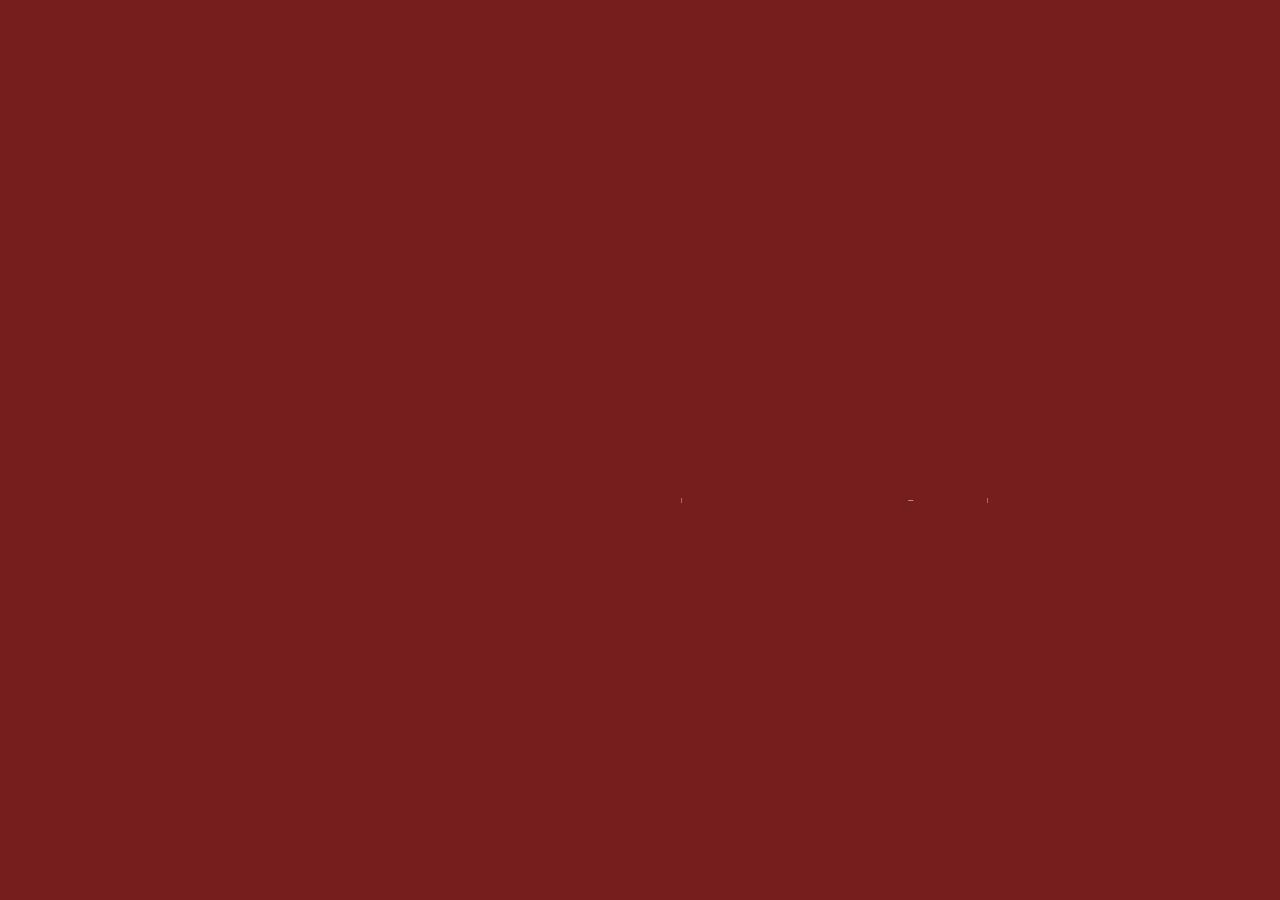
==== animation-2/index.html @ 59249333 "Adding first 2 text animation" ====
<!DOCTYPE html>
<html lang="en">
<head>
    <meta charset="UTF-8">
    <meta http-equiv="X-UA-Compatible" content="IE=edge">
    <meta name="viewport" content="width=device-width, initial-scale=1.0">
    <link rel="stylesheet" href="style.css">
    <title>Document</title>
</head>
<body>
    <svg id="logo" width="754" height="113" viewBox="0 0 754 113" fill="none" xmlns="http://www.w3.org/2000/svg">
        <!--5 -->
        <path d="M55.344 55.304C58.992 55.88 62.304 57.368 65.28 59.768C68.352 62.168 70.752 65.144 72.48 68.696C74.304 72.248 75.216 76.04 75.216 80.072C75.216 85.16 73.92 89.768 71.328 93.896C68.736 97.928 64.944 101.144 59.952 103.544C55.056 105.848 49.248 107 42.528 107H5.08801V6.632H41.088C47.904 6.632 53.712 7.784 58.512 10.088C63.312 12.296 66.912 15.32 69.312 19.16C71.712 23 72.912 27.32 72.912 32.12C72.912 38.072 71.28 43.016 68.016 46.952C64.848 50.792 60.624 53.576 55.344 55.304ZM18.192 49.976H40.224C46.368 49.976 51.12 48.536 54.48 45.656C57.84 42.776 59.52 38.792 59.52 33.704C59.52 28.616 57.84 24.632 54.48 21.752C51.12 18.872 46.272 17.432 39.936 17.432H18.192V49.976ZM41.376 96.2C47.904 96.2 52.992 94.664 56.64 91.592C60.288 88.52 62.112 84.248 62.112 78.776C62.112 73.208 60.192 68.84 56.352 65.672C52.512 62.408 47.376 60.776 40.944 60.776H18.192V96.2H41.376Z" stroke="white" stroke-width="5" mask="url(#path-1-outside-1_1_5)"/>
        <path d="M106.505 96.344H141.641V107H93.4005V6.632H106.505V96.344Z" stroke="white" stroke-width="5" mask="url(#path-1-outside-1_1_5)"/>
        <path d="M214.885 84.68H171.109L163.045 107H149.221L185.509 7.208H200.629L236.773 107H222.949L214.885 84.68ZM211.141 74.024L192.997 23.336L174.853 74.024H211.141Z" stroke="white" stroke-width="5" mask="url(#path-1-outside-1_1_5)"/>
        <path d="M247.692 56.744C247.692 46.952 249.9 38.168 254.316 30.392C258.732 22.52 264.732 16.376 272.316 11.96C279.996 7.544 288.492 5.336 297.804 5.336C308.748 5.336 318.3 7.976 326.46 13.256C334.62 18.536 340.572 26.024 344.316 35.72H328.62C325.836 29.672 321.804 25.016 316.524 21.752C311.34 18.488 305.1 16.856 297.804 16.856C290.796 16.856 284.508 18.488 278.94 21.752C273.372 25.016 269.004 29.672 265.836 35.72C262.668 41.672 261.084 48.68 261.084 56.744C261.084 64.712 262.668 71.72 265.836 77.768C269.004 83.72 273.372 88.328 278.94 91.592C284.508 94.856 290.796 96.488 297.804 96.488C305.1 96.488 311.34 94.904 316.524 91.736C321.804 88.472 325.836 83.816 328.62 77.768H344.316C340.572 87.368 334.62 94.808 326.46 100.088C318.3 105.272 308.748 107.864 297.804 107.864C288.492 107.864 279.996 105.704 272.316 101.384C264.732 96.968 258.732 90.872 254.316 83.096C249.9 75.32 247.692 66.536 247.692 56.744Z" stroke="white" stroke-width="5" mask="url(#path-1-outside-1_1_5)"/>
        <path d="M418.254 107L376.926 61.208V107H363.822V6.632H376.926V53.144L418.398 6.632H434.958L389.454 56.888L435.39 107H418.254Z" stroke="white" stroke-width="5" mask="url(#path-1-outside-1_1_5)"/>
        <path d="M517.13 36.008C517.13 44.36 514.25 51.32 508.49 56.888C502.826 62.36 494.138 65.096 482.426 65.096H463.13V107H450.026V6.632H482.426C493.754 6.632 502.345 9.368 508.201 14.84C514.153 20.312 517.13 27.368 517.13 36.008ZM482.426 54.296C489.722 54.296 495.097 52.712 498.553 49.544C502.009 46.376 503.737 41.864 503.737 36.008C503.737 23.624 496.634 17.432 482.426 17.432H463.13V54.296H482.426Z" stroke="white" stroke-width="5" mask="url(#path-1-outside-1_1_5)"/>
        <path d="M546.52 6.632V107H533.416V6.632H546.52Z" stroke="white" stroke-width="5" mask="url(#path-1-outside-1_1_5)"/>
        <path d="M647.766 107H634.662L581.958 27.08V107H568.854V6.488H581.958L634.662 86.264V6.488H647.766V107Z" stroke="white" stroke-width="5" mask="url(#path-1-outside-1_1_5)"/>
        <path d="M724.536 107L683.208 61.208V107H670.104V6.632H683.208V53.144L724.68 6.632H741.24L695.736 56.888L741.672 107H724.536Z" stroke="white" stroke-width="5" mask="url(#path-1-outside-1_1_5)"/>
        </svg>
        <script src="app.js"></script>
        
</body>
</html>
---- animation-2/style.css ----
*{
    margin: 0;
    padding: 0;
    box-sizing: border-box;
}

body{
    width: 100%;
    height: 100vh;
    background-color: #761D1D;
}

#logo{
    position: absolute;
    top: 50%;
    left: 50%;
    transform: translate(-50%,-50%);
    animation: coloranim 0.5s ease forwards 3.1s;
}

#logo path:nth-child(1){
    stroke-dasharray: 610;
    stroke-dashoffset: 610;
    animation: lineanim 2s ease forwards;
}
#logo path:nth-child(2){
    stroke-dasharray: 297;
    stroke-dashoffset: 297;
    animation: lineanim 2s ease forwards 0.3s;
}
#logo path:nth-child(3){
    stroke-dasharray: 490;
    stroke-dashoffset: 490;
    animation: lineanim 2s ease forwards 0.6s;
}
#logo path:nth-child(4){
    stroke-dasharray: 508;
    stroke-dashoffset: 508;
    animation: lineanim 2s ease forwards 0.9s;
}
#logo path:nth-child(5){
    stroke-dasharray: 512;
    stroke-dashoffset: 512;
    animation: lineanim 2s ease forwards 1.2s;
}
#logo path:nth-child(6){
    stroke-dasharray: 450;
    stroke-dashoffset: 450;
    animation: lineanim 2s ease forwards 1.6s;
}
#logo path:nth-child(7){
    stroke-dasharray: 227;
    stroke-dashoffset: 227;
    animation: lineanim 2s ease forwards 1.8s;
}
#logo path:nth-child(8){
    stroke-dasharray: 604;
    stroke-dashoffset: 604;
    animation: lineanim 2s ease forwards 2.1s;
}
#logo path:nth-child(9){
    stroke-dasharray: 512;
    stroke-dashoffset: 512;
    animation: lineanim 2s ease forwards 2.4s;
}

@keyframes lineanim {
    to{
        stroke-dashoffset: 0;
    }
}


@keyframes coloranim {
    from{
        fill: transparent;
    }
    to{
        fill:white;
    }
}
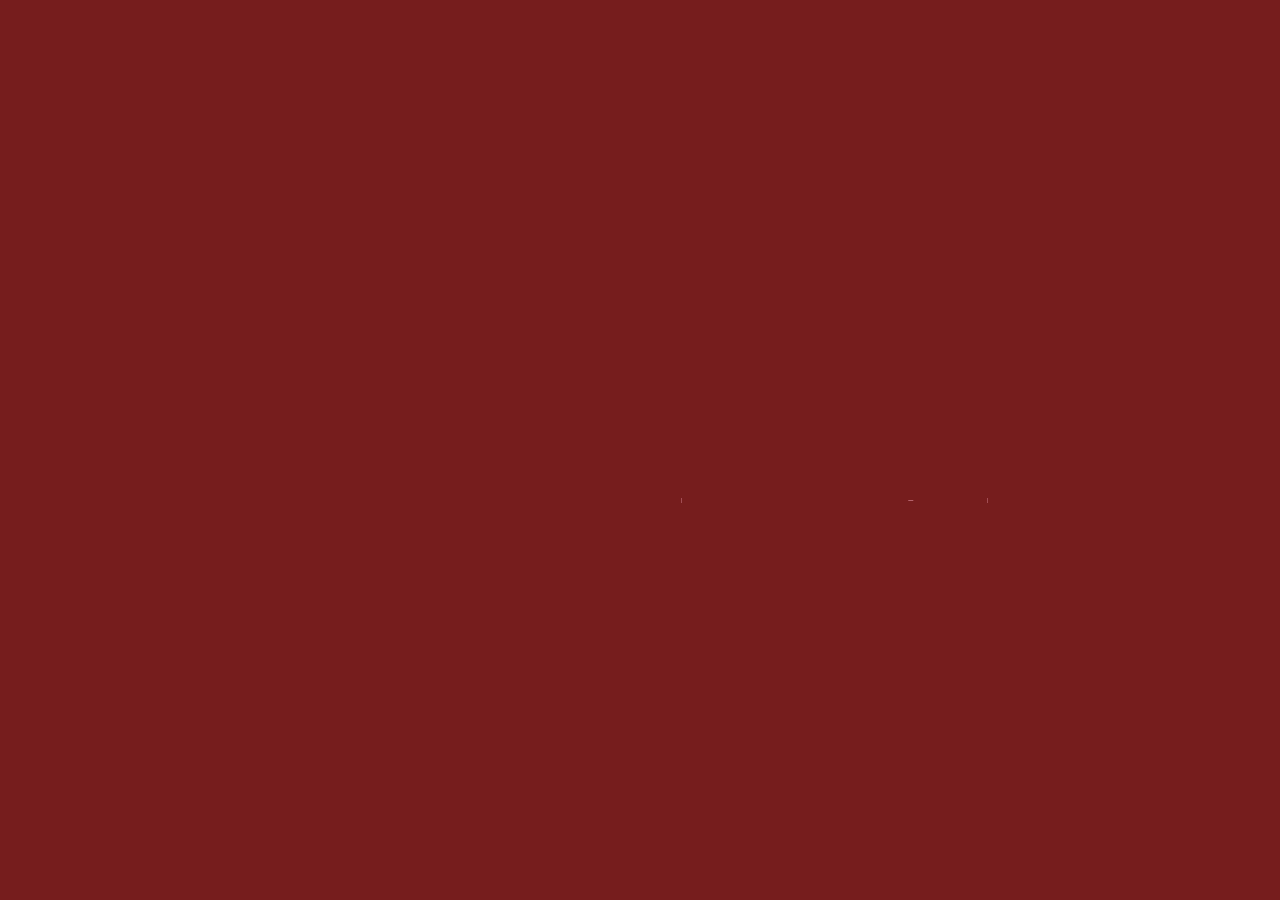
==== commit e0c572c1: "Added one more animation and changed the color of all" ====
--- a/animation-2/index.html
+++ b/animation-2/index.html
@@ -10,15 +10,15 @@
 <body>
     <svg id="logo" width="754" height="113" viewBox="0 0 754 113" fill="none" xmlns="http://www.w3.org/2000/svg">
         <!--5 -->
-        <path d="M55.344 55.304C58.992 55.88 62.304 57.368 65.28 59.768C68.352 62.168 70.752 65.144 72.48 68.696C74.304 72.248 75.216 76.04 75.216 80.072C75.216 85.16 73.92 89.768 71.328 93.896C68.736 97.928 64.944 101.144 59.952 103.544C55.056 105.848 49.248 107 42.528 107H5.08801V6.632H41.088C47.904 6.632 53.712 7.784 58.512 10.088C63.312 12.296 66.912 15.32 69.312 19.16C71.712 23 72.912 27.32 72.912 32.12C72.912 38.072 71.28 43.016 68.016 46.952C64.848 50.792 60.624 53.576 55.344 55.304ZM18.192 49.976H40.224C46.368 49.976 51.12 48.536 54.48 45.656C57.84 42.776 59.52 38.792 59.52 33.704C59.52 28.616 57.84 24.632 54.48 21.752C51.12 18.872 46.272 17.432 39.936 17.432H18.192V49.976ZM41.376 96.2C47.904 96.2 52.992 94.664 56.64 91.592C60.288 88.52 62.112 84.248 62.112 78.776C62.112 73.208 60.192 68.84 56.352 65.672C52.512 62.408 47.376 60.776 40.944 60.776H18.192V96.2H41.376Z" stroke="white" stroke-width="5" mask="url(#path-1-outside-1_1_5)"/>
-        <path d="M106.505 96.344H141.641V107H93.4005V6.632H106.505V96.344Z" stroke="white" stroke-width="5" mask="url(#path-1-outside-1_1_5)"/>
-        <path d="M214.885 84.68H171.109L163.045 107H149.221L185.509 7.208H200.629L236.773 107H222.949L214.885 84.68ZM211.141 74.024L192.997 23.336L174.853 74.024H211.141Z" stroke="white" stroke-width="5" mask="url(#path-1-outside-1_1_5)"/>
-        <path d="M247.692 56.744C247.692 46.952 249.9 38.168 254.316 30.392C258.732 22.52 264.732 16.376 272.316 11.96C279.996 7.544 288.492 5.336 297.804 5.336C308.748 5.336 318.3 7.976 326.46 13.256C334.62 18.536 340.572 26.024 344.316 35.72H328.62C325.836 29.672 321.804 25.016 316.524 21.752C311.34 18.488 305.1 16.856 297.804 16.856C290.796 16.856 284.508 18.488 278.94 21.752C273.372 25.016 269.004 29.672 265.836 35.72C262.668 41.672 261.084 48.68 261.084 56.744C261.084 64.712 262.668 71.72 265.836 77.768C269.004 83.72 273.372 88.328 278.94 91.592C284.508 94.856 290.796 96.488 297.804 96.488C305.1 96.488 311.34 94.904 316.524 91.736C321.804 88.472 325.836 83.816 328.62 77.768H344.316C340.572 87.368 334.62 94.808 326.46 100.088C318.3 105.272 308.748 107.864 297.804 107.864C288.492 107.864 279.996 105.704 272.316 101.384C264.732 96.968 258.732 90.872 254.316 83.096C249.9 75.32 247.692 66.536 247.692 56.744Z" stroke="white" stroke-width="5" mask="url(#path-1-outside-1_1_5)"/>
-        <path d="M418.254 107L376.926 61.208V107H363.822V6.632H376.926V53.144L418.398 6.632H434.958L389.454 56.888L435.39 107H418.254Z" stroke="white" stroke-width="5" mask="url(#path-1-outside-1_1_5)"/>
-        <path d="M517.13 36.008C517.13 44.36 514.25 51.32 508.49 56.888C502.826 62.36 494.138 65.096 482.426 65.096H463.13V107H450.026V6.632H482.426C493.754 6.632 502.345 9.368 508.201 14.84C514.153 20.312 517.13 27.368 517.13 36.008ZM482.426 54.296C489.722 54.296 495.097 52.712 498.553 49.544C502.009 46.376 503.737 41.864 503.737 36.008C503.737 23.624 496.634 17.432 482.426 17.432H463.13V54.296H482.426Z" stroke="white" stroke-width="5" mask="url(#path-1-outside-1_1_5)"/>
-        <path d="M546.52 6.632V107H533.416V6.632H546.52Z" stroke="white" stroke-width="5" mask="url(#path-1-outside-1_1_5)"/>
-        <path d="M647.766 107H634.662L581.958 27.08V107H568.854V6.488H581.958L634.662 86.264V6.488H647.766V107Z" stroke="white" stroke-width="5" mask="url(#path-1-outside-1_1_5)"/>
-        <path d="M724.536 107L683.208 61.208V107H670.104V6.632H683.208V53.144L724.68 6.632H741.24L695.736 56.888L741.672 107H724.536Z" stroke="white" stroke-width="5" mask="url(#path-1-outside-1_1_5)"/>
+        <path d="M55.344 55.304C58.992 55.88 62.304 57.368 65.28 59.768C68.352 62.168 70.752 65.144 72.48 68.696C74.304 72.248 75.216 76.04 75.216 80.072C75.216 85.16 73.92 89.768 71.328 93.896C68.736 97.928 64.944 101.144 59.952 103.544C55.056 105.848 49.248 107 42.528 107H5.08801V6.632H41.088C47.904 6.632 53.712 7.784 58.512 10.088C63.312 12.296 66.912 15.32 69.312 19.16C71.712 23 72.912 27.32 72.912 32.12C72.912 38.072 71.28 43.016 68.016 46.952C64.848 50.792 60.624 53.576 55.344 55.304ZM18.192 49.976H40.224C46.368 49.976 51.12 48.536 54.48 45.656C57.84 42.776 59.52 38.792 59.52 33.704C59.52 28.616 57.84 24.632 54.48 21.752C51.12 18.872 46.272 17.432 39.936 17.432H18.192V49.976ZM41.376 96.2C47.904 96.2 52.992 94.664 56.64 91.592C60.288 88.52 62.112 84.248 62.112 78.776C62.112 73.208 60.192 68.84 56.352 65.672C52.512 62.408 47.376 60.776 40.944 60.776H18.192V96.2H41.376Z" stroke="#F3A7BA" stroke-width="5" mask="url(#path-1-outside-1_1_5)"/>
+        <path d="M106.505 96.344H141.641V107H93.4005V6.632H106.505V96.344Z" stroke="#F3A7BA" stroke-width="5" mask="url(#path-1-outside-1_1_5)"/>
+        <path d="M214.885 84.68H171.109L163.045 107H149.221L185.509 7.208H200.629L236.773 107H222.949L214.885 84.68ZM211.141 74.024L192.997 23.336L174.853 74.024H211.141Z" stroke="#F3A7BA" stroke-width="5" mask="url(#path-1-outside-1_1_5)"/>
+        <path d="M247.692 56.744C247.692 46.952 249.9 38.168 254.316 30.392C258.732 22.52 264.732 16.376 272.316 11.96C279.996 7.544 288.492 5.336 297.804 5.336C308.748 5.336 318.3 7.976 326.46 13.256C334.62 18.536 340.572 26.024 344.316 35.72H328.62C325.836 29.672 321.804 25.016 316.524 21.752C311.34 18.488 305.1 16.856 297.804 16.856C290.796 16.856 284.508 18.488 278.94 21.752C273.372 25.016 269.004 29.672 265.836 35.72C262.668 41.672 261.084 48.68 261.084 56.744C261.084 64.712 262.668 71.72 265.836 77.768C269.004 83.72 273.372 88.328 278.94 91.592C284.508 94.856 290.796 96.488 297.804 96.488C305.1 96.488 311.34 94.904 316.524 91.736C321.804 88.472 325.836 83.816 328.62 77.768H344.316C340.572 87.368 334.62 94.808 326.46 100.088C318.3 105.272 308.748 107.864 297.804 107.864C288.492 107.864 279.996 105.704 272.316 101.384C264.732 96.968 258.732 90.872 254.316 83.096C249.9 75.32 247.692 66.536 247.692 56.744Z" stroke="#F3A7BA" stroke-width="5" mask="url(#path-1-outside-1_1_5)"/>
+        <path d="M418.254 107L376.926 61.208V107H363.822V6.632H376.926V53.144L418.398 6.632H434.958L389.454 56.888L435.39 107H418.254Z" stroke="#F3A7BA" stroke-width="5" mask="url(#path-1-outside-1_1_5)"/>
+        <path d="M517.13 36.008C517.13 44.36 514.25 51.32 508.49 56.888C502.826 62.36 494.138 65.096 482.426 65.096H463.13V107H450.026V6.632H482.426C493.754 6.632 502.345 9.368 508.201 14.84C514.153 20.312 517.13 27.368 517.13 36.008ZM482.426 54.296C489.722 54.296 495.097 52.712 498.553 49.544C502.009 46.376 503.737 41.864 503.737 36.008C503.737 23.624 496.634 17.432 482.426 17.432H463.13V54.296H482.426Z" stroke="#F3A7BA" stroke-width="5" mask="url(#path-1-outside-1_1_5)"/>
+        <path d="M546.52 6.632V107H533.416V6.632H546.52Z" stroke="#F3A7BA" stroke-width="5" mask="url(#path-1-outside-1_1_5)"/>
+        <path d="M647.766 107H634.662L581.958 27.08V107H568.854V6.488H581.958L634.662 86.264V6.488H647.766V107Z" stroke="#F3A7BA" stroke-width="5" mask="url(#path-1-outside-1_1_5)"/>
+        <path d="M724.536 107L683.208 61.208V107H670.104V6.632H683.208V53.144L724.68 6.632H741.24L695.736 56.888L741.672 107H724.536Z" stroke="#F3A7BA" stroke-width="5" mask="url(#path-1-outside-1_1_5)"/>
         </svg>
         <script src="app.js"></script>
         
